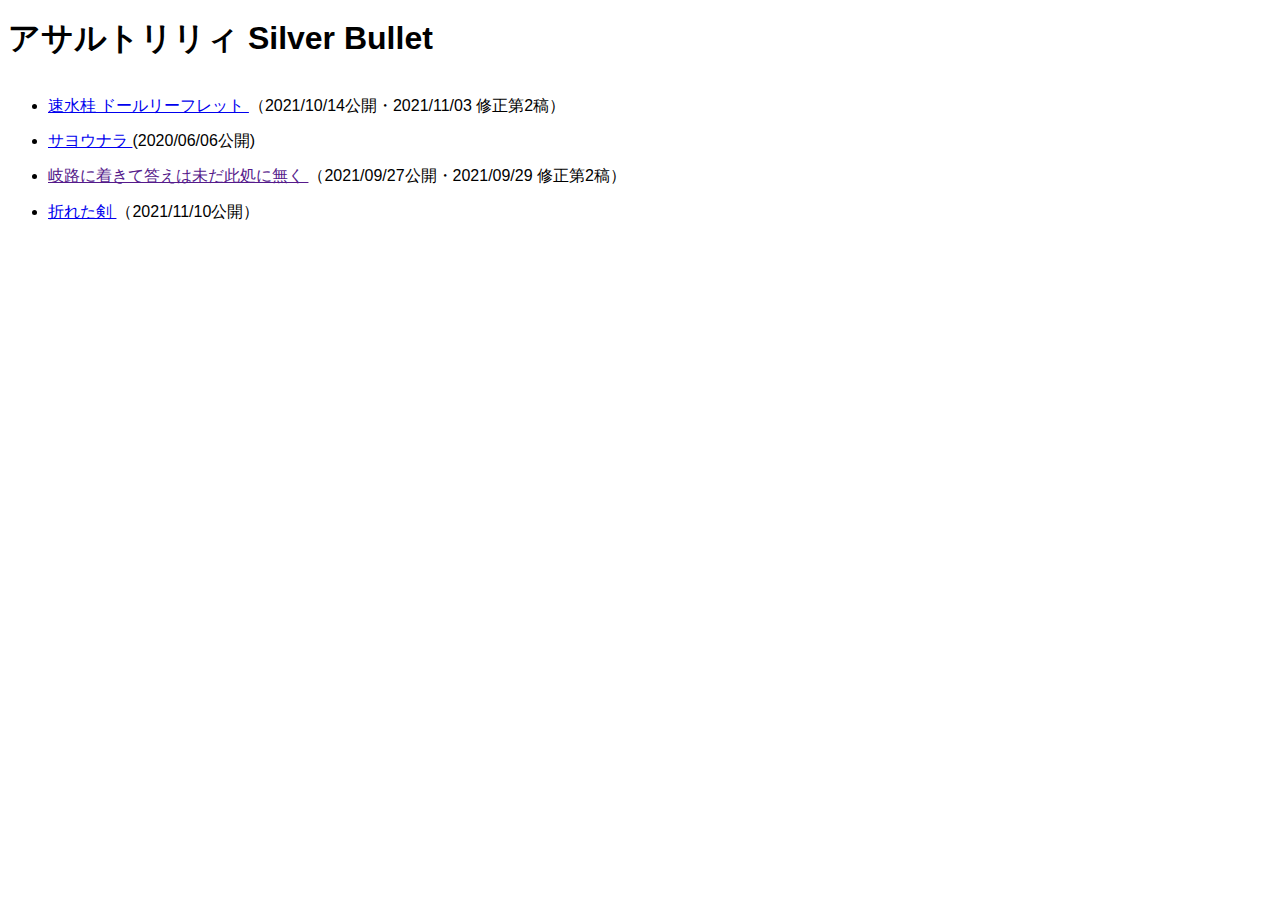
==== docs/index.html @ e56fb259 "Update index.html" ====
<!doctype html>
<html lang="ja">

<head>
<meta charset="UTF-8">
<!-- ページタイトル -->
<title>二次創作</title>
<!--ファビコン-->
<link rel="icon" type="image/png" href="image/favicon/16x16.png" sizes="16x16">
<link rel="icon" type="image/png" href="image/favicon/32x32.png" sizes="32x32">
<link rel="icon" type="image/png" href="image/favicon/96x96.png" sizes="96x96">
<link rel="stylesheet" type="text/css" href="css/style_ss_html.css">
</head>
<body>

	<h1>アサルトリリィ Silver Bullet</h1>
	<p>
		<ul>
			<li>
				<a href="https://raw.githubusercontent.com/kaede3pic/secondary/master/AssultLiliyLeaflets/hayami_katsura_leaflet.pdf">
					速水桂 ドールリーフレット
				</a>
				（2021/10/14公開・2021/11/03 修正第2稿）
			</li>
			<li>
				<a href="https://github.com/kaede3pic/secondary/blob/master/AssaultLiliySS/katsura_san_ss.txt">
					サヨウナラ
				</a>
				(2020/06/06公開)
			</li>
			<li>
				<a href="">
					岐路に着きて答えは未だ此処に無く
				</a>
				（2021/09/27公開・2021/09/29 修正第2稿）
			</li>
			<li>
				<a href="https://raw.githubusercontent.com/kaede3pic/secondary/master/AssaultLiliySS/broken_sword.pdf">
					折れた剣
				</a>
				（2021/11/10公開）
			</li>
		</ul>
	</p>

</body>

</html>
---- docs/css/style_ss_html.css ----
@charset "utf-8";

body {
    
    font-family: "Helvetica Neue",
    Arial,
    "Hiragino Kaku Gothic ProN",
    "Hiragino Sans",
    "BIZ UDPGothic",
    Meiryo,
    sans-serif;
    line-height: 2.2em;

}

#title_rogo {
    margin-left: 150px;
}

main {
    margin-left: 60px;
    width: 650px;
}

h2 {
    border: 1.5px solid;
    border-color: rgba(190, 188, 188, 0.849);
    border-left: transparent;
    border-right: transparent;
    font-size: 18pt;
    font-weight: normal;
    color: rgb(77, 75, 75);
    margin-left: 1.5em;
    margin-right: 1.5em;
    padding-left: 0.5em;
    padding-right: 0.5em;
}

p {
    font-size: 15pt;
    color: rgb(100, 100, 100);
    margin-top: -30px;
    padding-left: 2em;
    padding-right: 2em;
    padding-bottom: 1em;
}

.small_rogo {
    padding-left: 580px;
    margin-bottom: -50px;
}
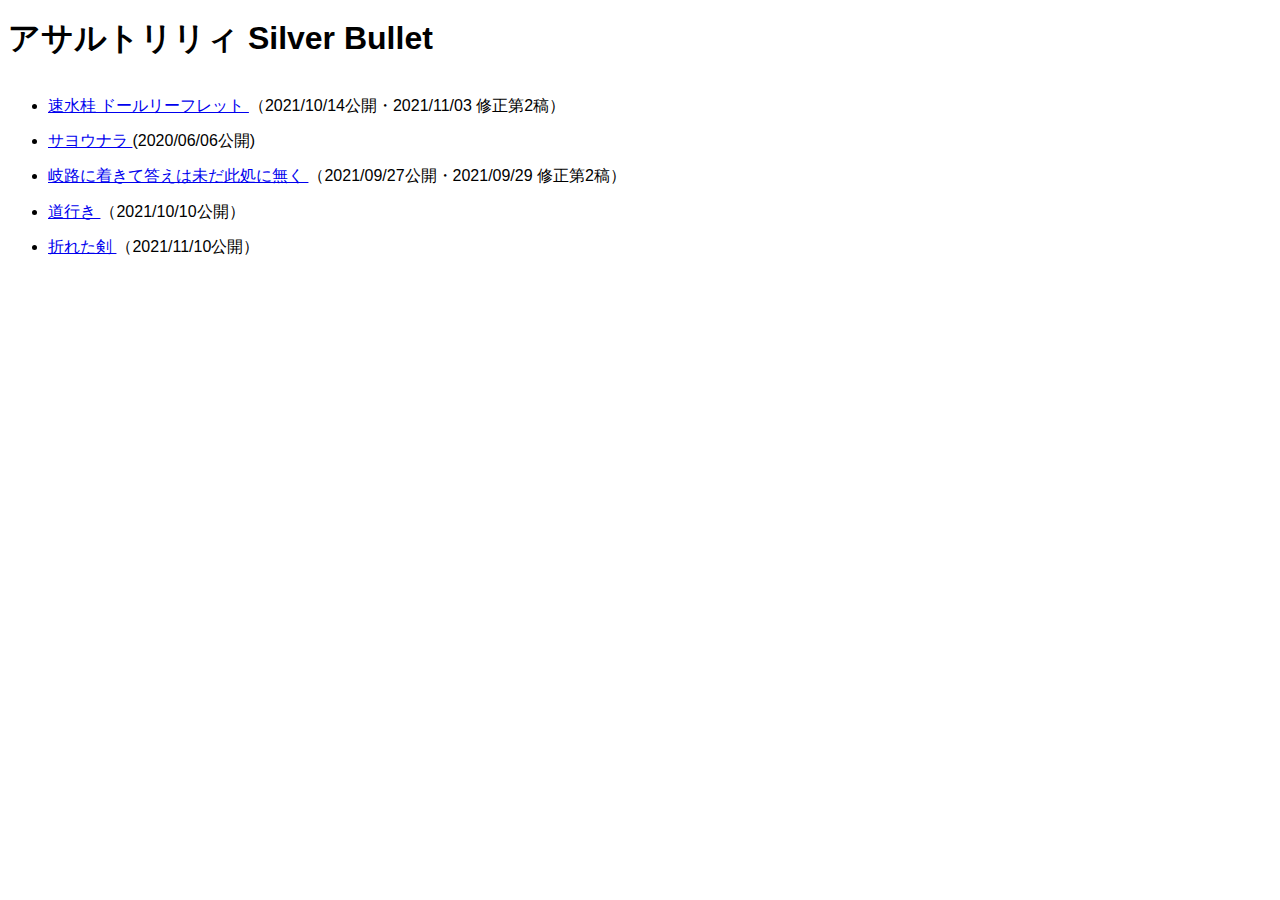
==== commit 48cfdd78: "Update index.html" ====
--- a/docs/index.html
+++ b/docs/index.html
@@ -29,10 +29,16 @@
 				(2020/06/06公開)
 			</li>
 			<li>
-				<a href="">
+				<a href="https://raw.githubusercontent.com/kaede3pic/secondary/master/AssaultLiliySS/letter.svg">
 					岐路に着きて答えは未だ此処に無く
 				</a>
 				（2021/09/27公開・2021/09/29 修正第2稿）
+			</li>
+			<li>
+				<a href="https://twitter.com/kaede3fig/status/1447113716357427204?s=20">
+					道行き
+				</a>
+				（2021/10/10公開）
 			</li>
 			<li>
 				<a href="https://raw.githubusercontent.com/kaede3pic/secondary/master/AssaultLiliySS/broken_sword.pdf">
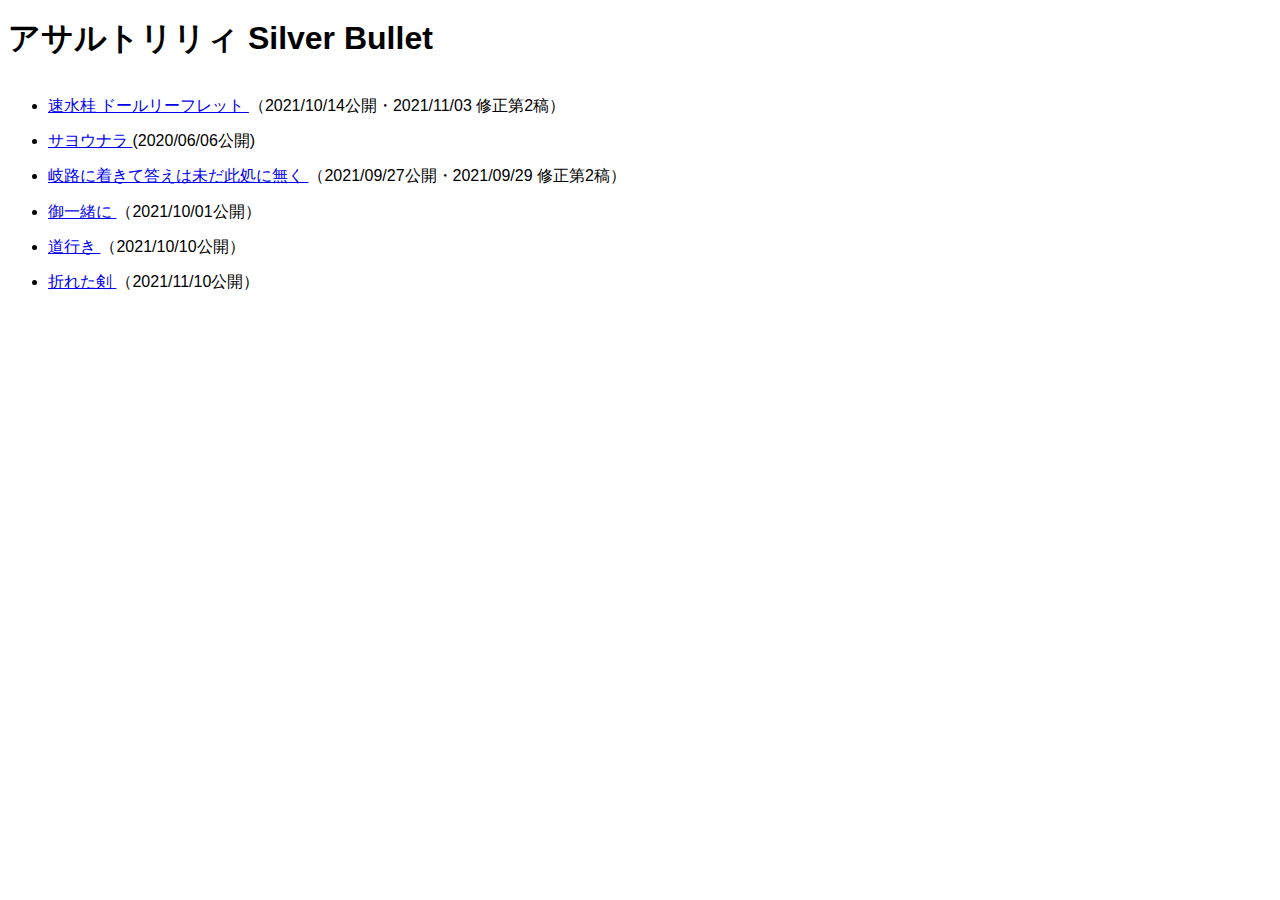
==== commit 8a2b68df: "Update index.html" ====
--- a/docs/index.html
+++ b/docs/index.html
@@ -35,6 +35,12 @@
 				（2021/09/27公開・2021/09/29 修正第2稿）
 			</li>
 			<li>
+				<a href="https://twitter.com/kaede3fig/status/1443633808775909378?s=20">
+					御一緒に	
+				</a>
+				（2021/10/01公開）
+			</li>
+			<li>
 				<a href="https://twitter.com/kaede3fig/status/1447113716357427204?s=20">
 					道行き
 				</a>
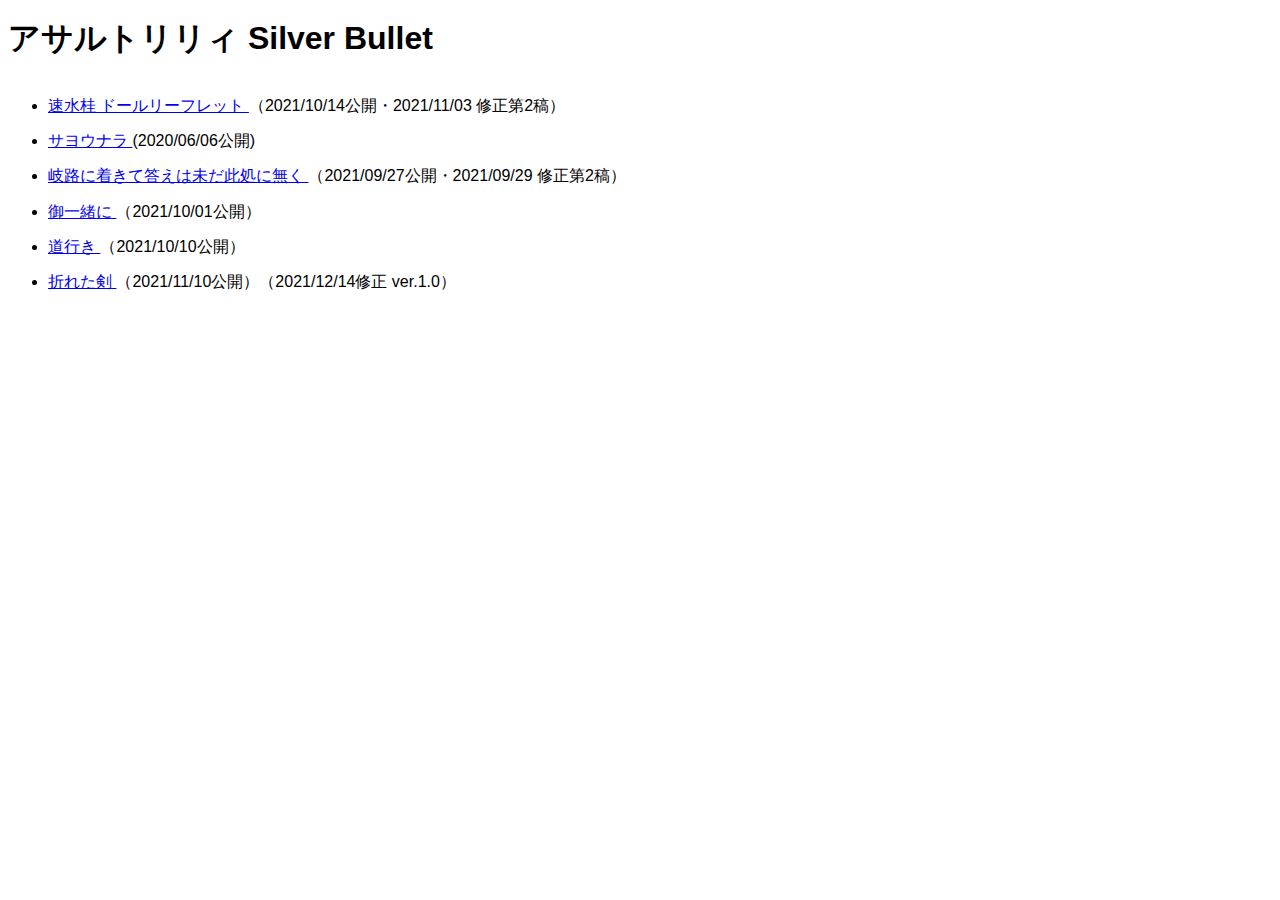
==== commit a6caece2: "update broken_sword ver.1.0" ====
--- a/docs/index.html
+++ b/docs/index.html
@@ -50,7 +50,7 @@
 				<a href="https://raw.githubusercontent.com/kaede3pic/secondary/master/AssaultLiliySS/broken_sword.pdf">
 					折れた剣
 				</a>
-				（2021/11/10公開）
+				（2021/11/10公開）（2021/12/14修正 ver.1.0）
 			</li>
 		</ul>
 	</p>
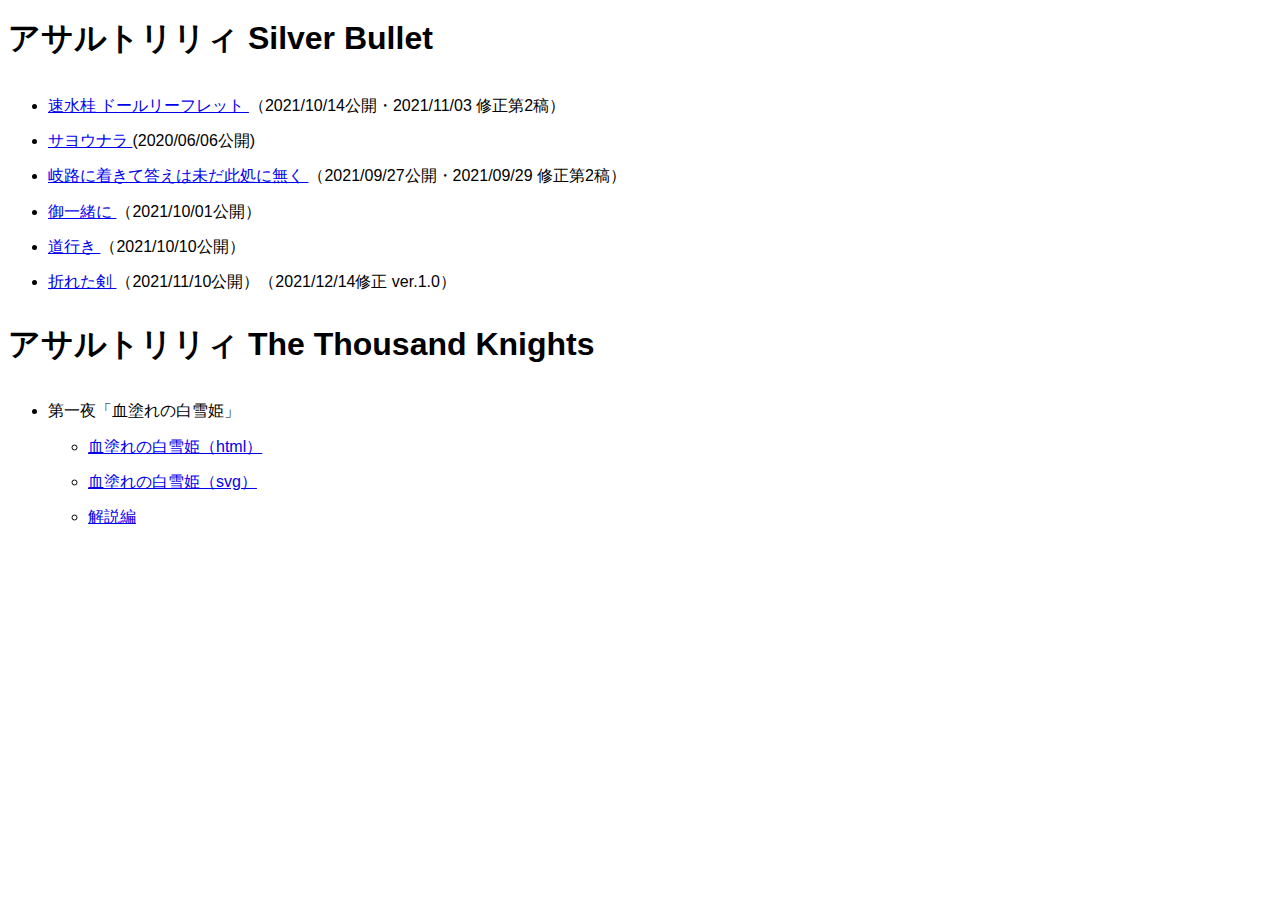
==== commit 43982bff: "Update index.html" ====
--- a/docs/index.html
+++ b/docs/index.html
@@ -13,7 +13,7 @@
 </head>
 <body>
 
-	<h1>アサルトリリィ Silver Bullet</h1>
+	<h1 id="sb">アサルトリリィ Silver Bullet</h1>
 	<p>
 		<ul>
 			<li>
@@ -47,13 +47,31 @@
 				（2021/10/10公開）
 			</li>
 			<li>
-				<a href="https://raw.githubusercontent.com/kaede3pic/secondary/master/AssaultLiliySS/broken_sword.pdf">
+				<a href="https://raw.githubusercontent.com/kaede3pic/secondary/master/AssaultLiliySS/katsura_ss/broken_sword.pdf">
 					折れた剣
 				</a>
 				（2021/11/10公開）（2021/12/14修正 ver.1.0）
 			</li>
 		</ul>
 	</p>
+	<h1 id="atk">アサルトリリィ The Thousand Knights</h1>
+	<p>
+		<ul>
+			<li>
+				第一夜「血塗れの白雪姫」
+				<ul>
+					<li>
+						<a href="hitsuji_ss_svg.html">血塗れの白雪姫（html）</a>
+					</li>
+					<li>
+						<a href="hitsuji_ss_html.html">血塗れの白雪姫（svg）</a>
+					</li>
+					<li>
+						<a href="hitsuji_kaisetsu.html">解説編</a>
+					</li>
+				</ul>
+			</li>
+	</p>
 
 </body>
 
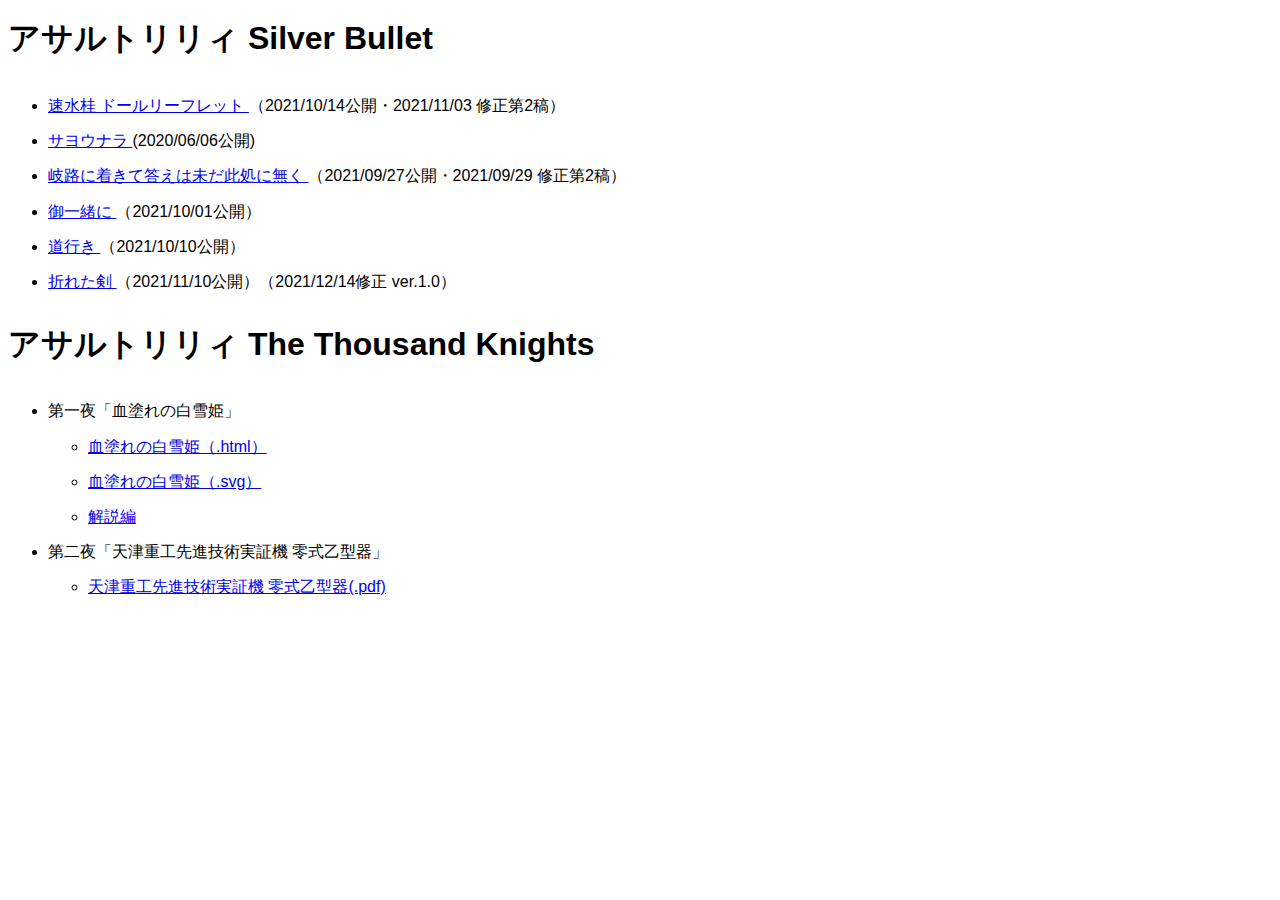
==== commit 8d291cc5: "Update index.html" ====
--- a/docs/index.html
+++ b/docs/index.html
@@ -54,20 +54,28 @@
 			</li>
 		</ul>
 	</p>
-	<h1 id="atk">アサルトリリィ The Thousand Knights</h1>
+	<h1 id="ttk">アサルトリリィ The Thousand Knights</h1>
 	<p>
 		<ul>
 			<li>
 				第一夜「血塗れの白雪姫」
 				<ul>
 					<li>
-						<a href="hitsuji_ss_svg.html">血塗れの白雪姫（html）</a>
+						<a href="hitsuji_ss_svg.html">血塗れの白雪姫（.html）</a>
 					</li>
 					<li>
-						<a href="hitsuji_ss_html.html">血塗れの白雪姫（svg）</a>
+						<a href="hitsuji_ss_html.html">血塗れの白雪姫（.svg）</a>
 					</li>
 					<li>
 						<a href="hitsuji_kaisetsu.html">解説編</a>
+					</li>
+				</ul>
+			</li>
+			<li>
+				第二夜「天津重工先進技術実証機 零式乙型器」
+				<ul>
+					<li>
+						<a href="marei_bd_2022">天津重工先進技術実証機 零式乙型器(.pdf)</a>
 					</li>
 				</ul>
 			</li>
